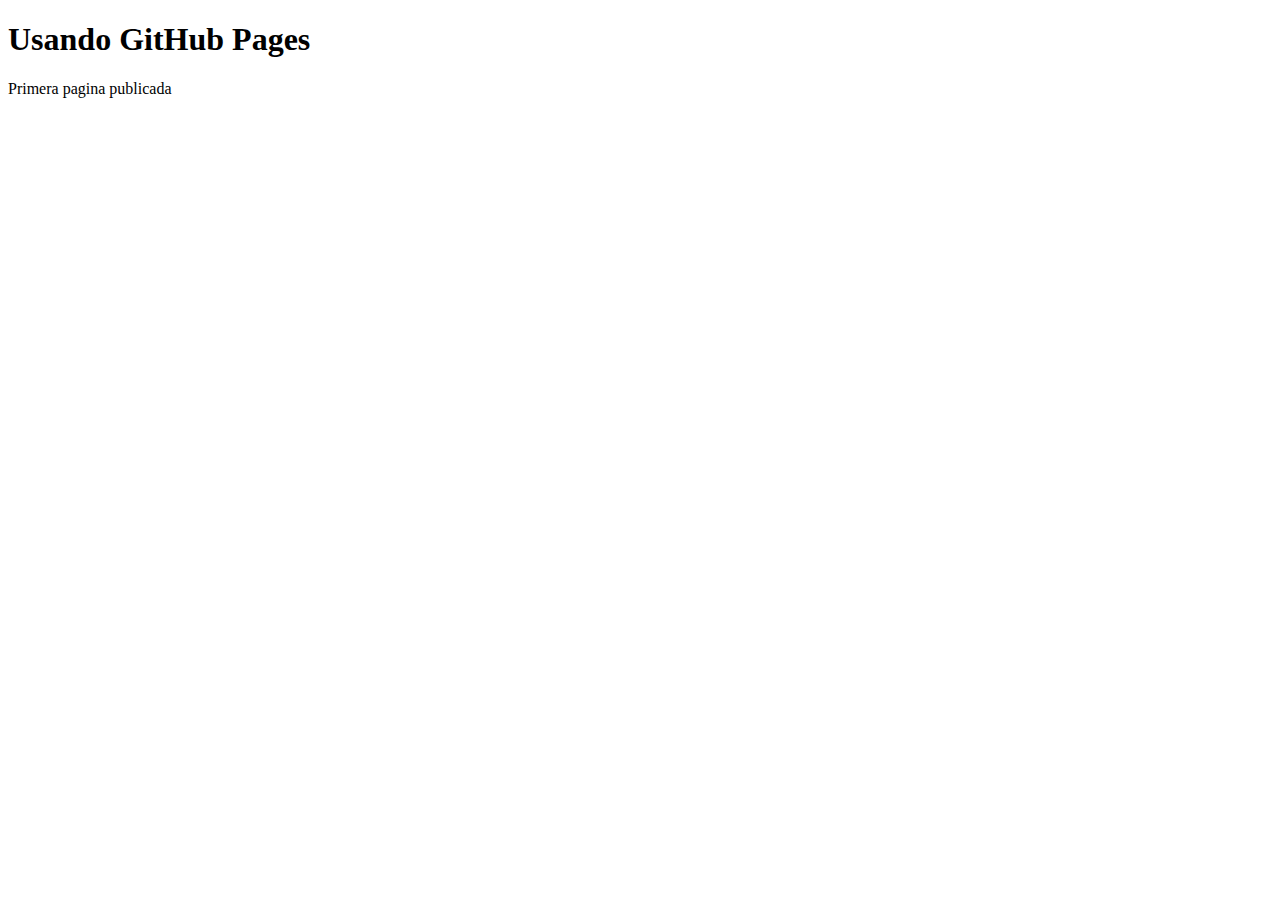
==== Third-Project/index.html @ db31e699 "Add files via upload" ====
<!DOCTYPE html>
<html lang="en">
<head>
    <meta charset="UTF-8">
    <meta name="viewport" content="width=device-width, initial-scale=1.0">
    <title>Document</title>
</head>
<body>
    <h1>Usando GitHub Pages</h1>
    <p>Primera pagina publicada</p>
</body>
</html>
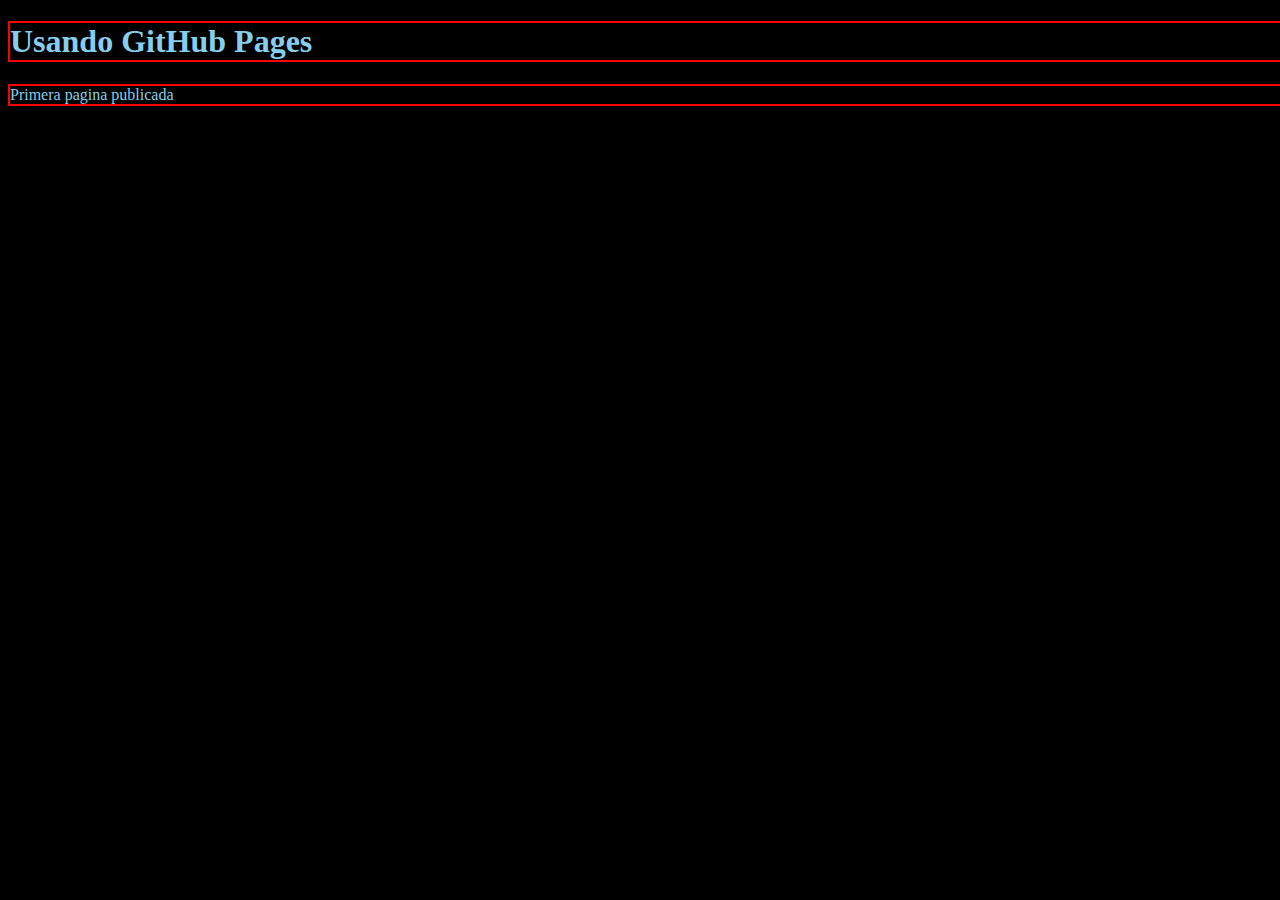
==== commit 135c9df3: "index.html instalando" ====
--- a/Third-Project/index.html
+++ b/Third-Project/index.html
@@ -3,10 +3,13 @@
 <head>
     <meta charset="UTF-8">
     <meta name="viewport" content="width=device-width, initial-scale=1.0">
+    <link rel="stylesheet" href="Estilos.css">
     <title>Document</title>
 </head>
 <body>
     <h1>Usando GitHub Pages</h1>
     <p>Primera pagina publicada</p>
+    <h2>Publicando</h2>
+    <h3>Con estilos de pagina</h3>
 </body>
 </html>--- a/Third-Project/Estilos.css
+++ b/Third-Project/Estilos.css
@@ -0,0 +1,8 @@
+html, body{
+    width: 100%;
+    background-color: rgb(0, 0, 0);
+}
+h1,p{
+    color: skyblue;
+    border: 2px solid red;
+}